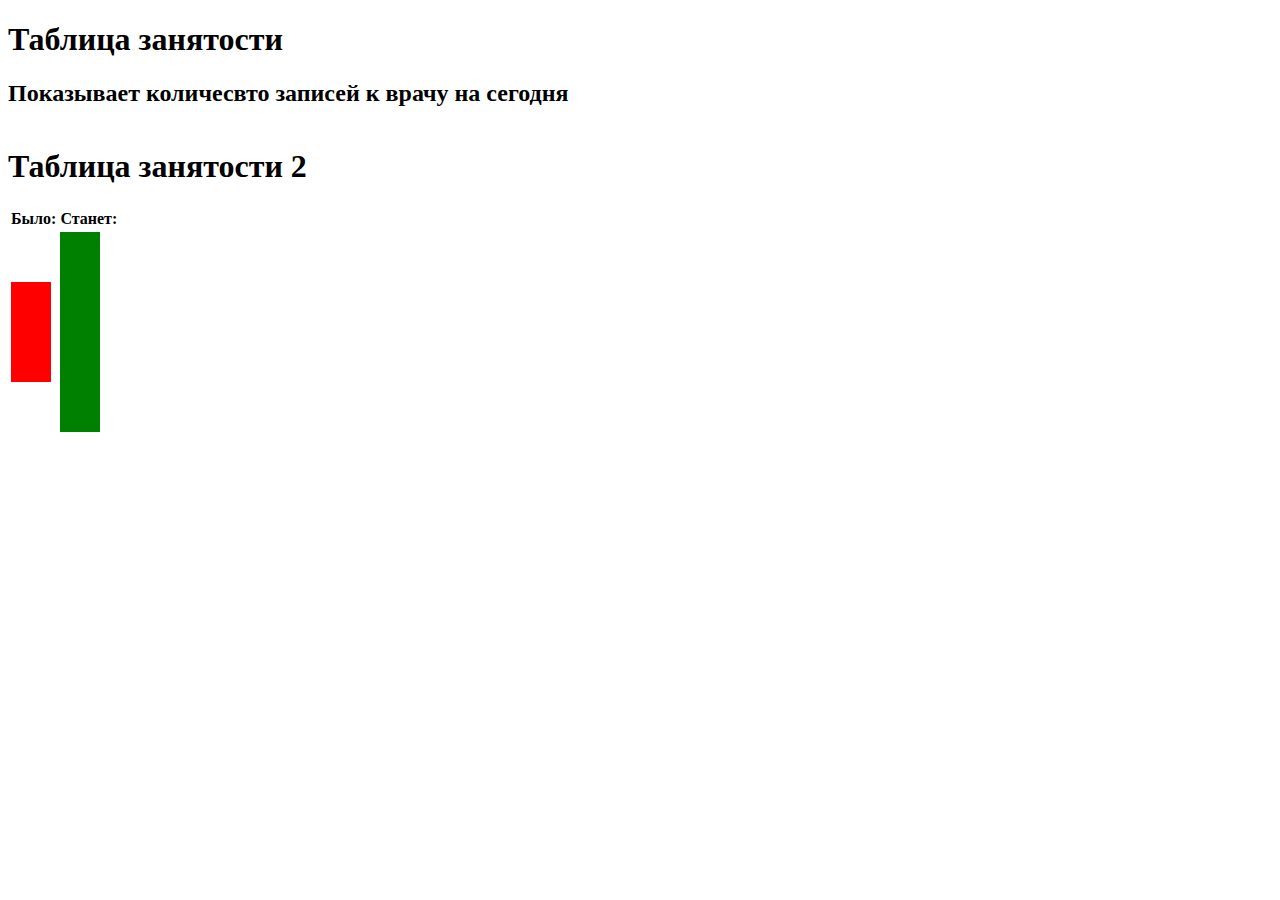
==== chart.html @ 81ae439a "Добавлена страничка "графики". Добавлен график занятости." ====
<!DOCTYPE html>
<html lang='ru'>

<head>
    <meta charset='utf-8'>
    <title>Графики</title>
    
</head>

<link rel="stylesheet" href="style.css">



<body>
    <h1>Таблица занятости</h1>
    <h2>Показывает количесвто записей к врачу на сегодня</h2>
    <table id="diagramEmployment">
        <tr id="diagramEmployment_InternalHeader"></tr>
        <tr id="diagramEmployment_content"></tr>
    </table>

    <h1>Таблица занятости 2</h1>
    <table id="diagram_employment">
        <tr>
          <th>Было:</th>
          <th>Станет:</th>
        </tr>
        <td>
          <div style="background: red;width:40px;height:100px"></div>
        </td>
        <td>
          <div style="background: green;width:40px;height:200px" id="height-after"></div>
        </td>
    </table>

    
<script src="scripts/makeChart1.js"></script>

</body>

</html>
---- style.css ----
body {
}

/* Стили для всего докомента */

.allContent{
    float: left;
    height: 100%;
    width: 100%;
}

.mainContent{
    height: 100%;
    float: left;
    width: 80%;
}

.sidePanel{
    width: 20%;
    height: 100%;
    float: left;
    min-height: 750px;
}

.recordDate{
    width: 100% - 4px;
    height: 100%;
    background-color: aqua;
    text-align: center;
}



/* Стили для поля выбора даты */

.recordDate{
    background-color: #e7e6e6;
    border: 2px solid #253a3b;
    height: 18%;
  }

.recordDateInner{
    display: inline-block;
    padding-bottom: 7%;
}

.recordDateInner h1{
    font-family: "Arial", sans-serif;
    font-size: 150%;
}

.recordDateInner input[type="date"] {
    font-size: 170%; 
  }



/* Стили для списка "Специалисты" */

.workersList{
    background-color: #e7e6e6;
    border: 2px solid #253a3b;
    height: 100%;
    overflow-y: auto;
    max-height: 632px;
    min-height: 632px;
}

.workersListUl li{
    display: flex; 
    width: 90%;
    margin-bottom: 1px;
    background-color: white;
    border: 1px solid #253a3b;
}

.workersListUl li > * {
    margin-right: 5px;
}

#workersListTitle {
    display: flex;
    flex-direction: row;
    list-style: none;
    padding: 0;
    margin: 10px;
    text-align: center; 
  }

#sidePanelTitle{
    margin-right: 15px;
    margin-left: 28%;
    font-size: 150%;
    font-family: "Arial", sans-serif;
}


#filter{
    display: inline-block;
    margin-top: 9%;
    height: 20px;
    width: 20px;
}

/* Стили для рассписания работы */

.timetableTitle{
    width: 100%;
    height: 100%;
    font-family: "Arial", sans-serif;
    background-color: #e7e6e6;
    border: 2px solid #253a3b;
}
.timetableTitleUl{
    display: flex;
    flex-direction: row;
}

#chart{
    display: inline-block;
    width: 90px;
    margin-left: 67%;
    font-size: 16px;
    text-align: center;
    cursor: pointer;
    background-color: #eee;
    border: 2px solid #253a3b;
    border-radius: 4px;
    transition: background-color 0.3s ease;
}

#chart:hover {
    background-color: #ddd;
}

.timetableTitle h1{
    margin-left: 20px;
    font-size: 170%;
}

.timetableContent{
    display: flex;
    flex-direction: row;
    list-style: none;
    width: 100%;
    height: 100%;
    min-height: 650px;
    background-color: #e7e6e6;
    border: 2px solid #253a3b;
}

.timetableContent li{
    display: inline-block;
    margin-right: 30px;
}

.schedule{
    display: flex;
    justify-content: center;
    flex-direction: column;
    width: 100%;
    background-color: aqua;
    padding-top: 0;
    width: 200px;
}

.schedule li{
    background-color: #eee;
    border-top: 1px solid #ddd;
    border-bottom: 1px solid #ddd;
    margin-left: -50px;
    margin-right: -10px;
    font-size: 18px;
    color: black;
}

.schedule li:hover{
    background-color: #ddd;
}

.oneWorker{
    color: #ddd;
    background-color: #A9A9A9;
    display: flex;
    text-align: center;
    border-top-right-radius: 5px;
    border-top-left-radius: 5px;
    padding: 10px;
    margin-bottom: 20px;
}

.date{
    background-color: #393939;
    width: 100%;
    margin-top: -10px;
    margin-left: -10px;
    padding-right: 10px;
    padding-left: 10px;
    padding-top: 10px;
    padding-bottom: 10px;
    border-top-left-radius: 5px;
    border-top-right-radius: 5px;
    font-size: large;
}

.FIO{
    background-color: #6D6D6D;
    margin-left: -10px;
    margin-right: -10px;
    padding-top: 10px;
    padding-bottom: 10px;
    font-size: large;
}

/* Стили для таблиц */

#diagramEmployment_InternalHeader th{
    padding-right: 10px;
}

#diagramEmployment_content td{
    vertical-align: bottom;
      text-align: center;
      padding: 10px;
      font-weight: bold;
}
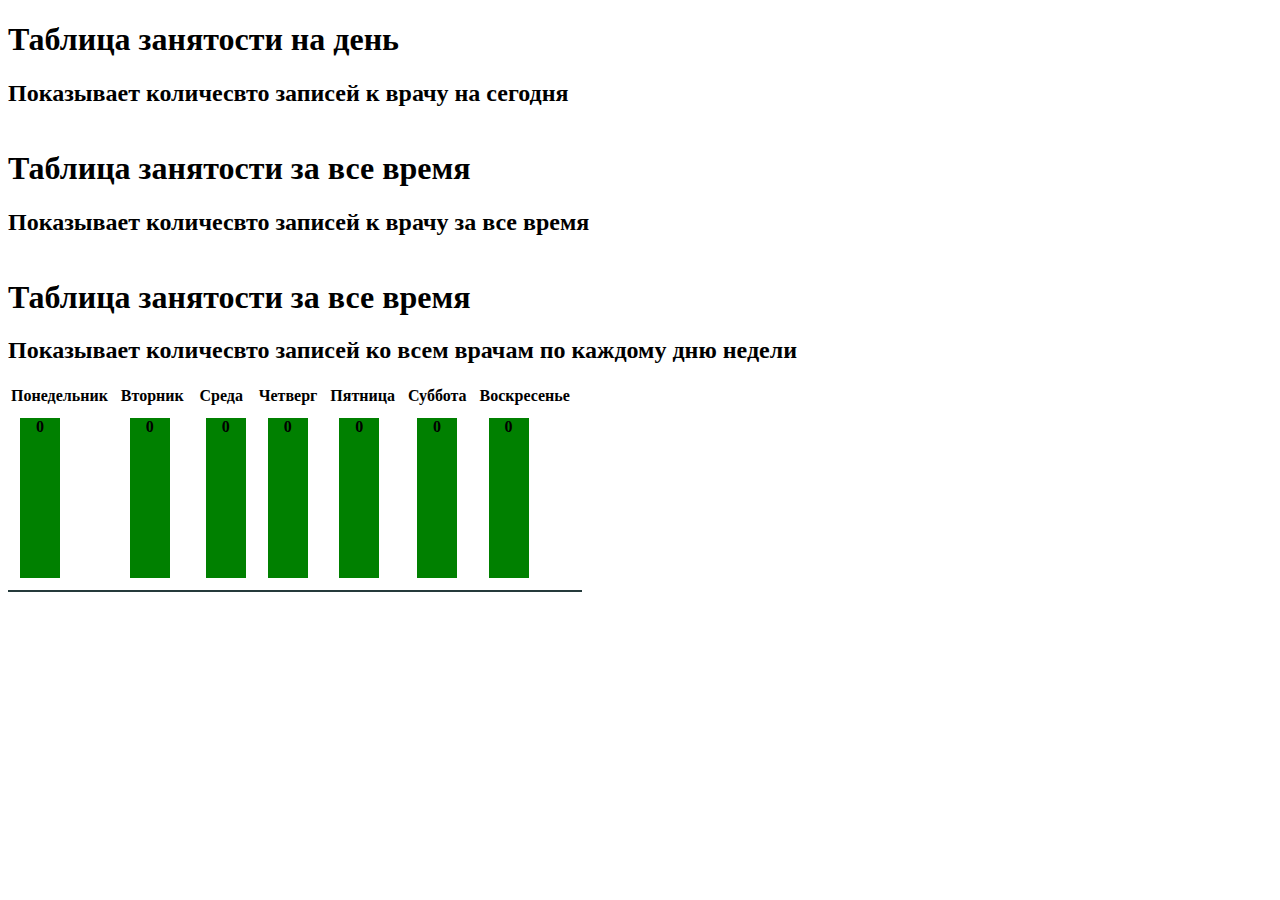
==== commit 8965fc2d: "Добавление графиков -Добавлен граффик отображающий количество записей к врачу за все время. -Добавле" ====
--- a/chart.html
+++ b/chart.html
@@ -12,29 +12,39 @@
 
 
 <body>
-    <h1>Таблица занятости</h1>
+
+    <h1>Таблица занятости на день </h1>
     <h2>Показывает количесвто записей к врачу на сегодня</h2>
     <table id="diagramEmployment">
         <tr id="diagramEmployment_InternalHeader"></tr>
         <tr id="diagramEmployment_content"></tr>
     </table>
 
-    <h1>Таблица занятости 2</h1>
-    <table id="diagram_employment">
-        <tr>
-          <th>Было:</th>
-          <th>Станет:</th>
-        </tr>
-        <td>
-          <div style="background: red;width:40px;height:100px"></div>
-        </td>
-        <td>
-          <div style="background: green;width:40px;height:200px" id="height-after"></div>
-        </td>
+    <h1>Таблица занятости за все время</h1>
+    <h2>Показывает количесвто записей к врачу за все время</h2>
+    <table id="diagramEmploymentAll">
+        <tr id="diagramEmploymentAll_InternalHeader"></tr>
+        <tr id="diagramEmploymentAll_content"></tr>
     </table>
 
+    <h1>Таблица занятости за все время</h1>
+    <h2>Показывает количесвто записей ко всем врачам по каждому дню недели</h2>
+    <table id="diagramDayOfTheWeek">
+        <tr id="diagramDayOfTheWeek_InternalHeader">
+          <th>Понедельник</th>
+          <th>Вторник</th>
+          <th>Среда</th>
+          <th>Четверг</th>
+          <th>Пятница</th>
+          <th>Суббота</th>
+          <th>Воскресенье</th>
+        </tr>
+        <tr id="diagramDayOfTheWeek_content"></tr>
+    </table>
     
 <script src="scripts/makeChart1.js"></script>
+<script src="scripts/makeChart2.js"></script>
+<script src="scripts/makeChartDayOfTheWeek.js"></script>
 
 </body>
 
--- a/style.css
+++ b/style.css
@@ -214,13 +214,50 @@
 
 /* Стили для таблиц */
 
+#diagramEmployment{
+    border-bottom: 2px solid #253a3b
+}
+
 #diagramEmployment_InternalHeader th{
     padding-right: 10px;
 }
 
 #diagramEmployment_content td{
     vertical-align: bottom;
-      text-align: center;
-      padding: 10px;
-      font-weight: bold;
+    text-align: center;
+    padding: 10px;
+    font-weight: bold;
+    min-height: 20px;
+}
+
+#diagramEmploymentAll{
+    border-bottom: 2px solid #253a3b
+}
+
+#diagramEmploymentAll_InternalHeader th{
+    padding-right: 10px;
+}
+
+#diagramEmploymentAll_content td{
+    vertical-align: bottom;
+    text-align: center;
+    padding: 10px;
+    font-weight: bold;
+    min-height: 20px;
+}
+
+#diagramDayOfTheWeek{
+    border-bottom: 2px solid #253a3b
+}
+
+#diagramDayOfTheWeek_InternalHeader th{
+    padding-right: 10px;
+}
+
+#diagramDayOfTheWeek_content td{
+    vertical-align: bottom;
+    text-align: center;
+    padding: 10px;
+    font-weight: bold;
+    min-height: 20px;
 }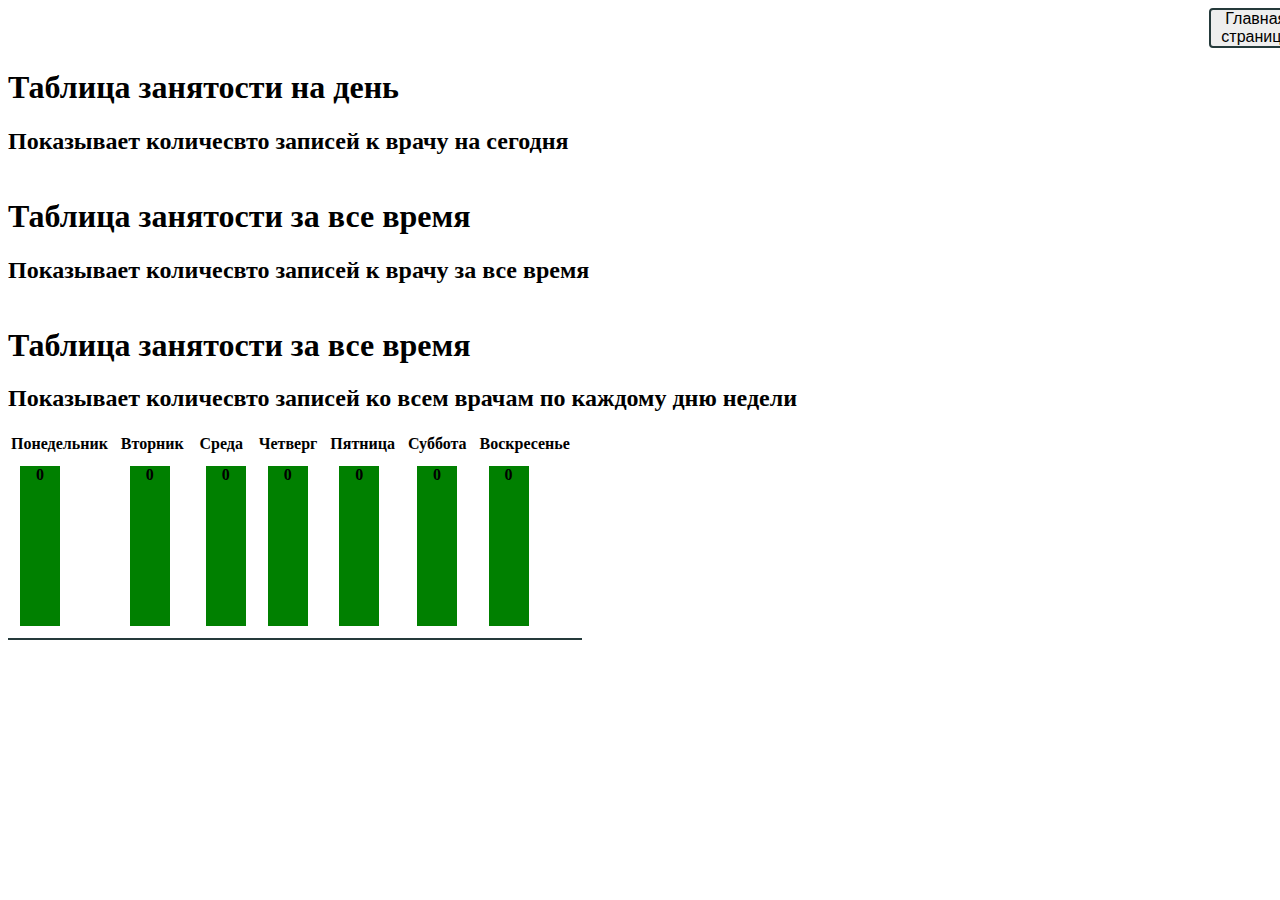
==== commit 95742e16: "добавление:добавлена кнопка "Вернуться на главную" issues 8, issues 7." ====
--- a/chart.html
+++ b/chart.html
@@ -5,6 +5,9 @@
     <meta charset='utf-8'>
     <title>Графики</title>
     
+    <script src="scripts/makeChart1.js" defer></script>
+    <script src="scripts/makeChart2.js" defer></script>
+    <script src="scripts/makeChartDayOfTheWeek.js" defer></script>
 </head>
 
 <link rel="stylesheet" href="style.css">
@@ -12,7 +15,7 @@
 
 
 <body>
-
+    <a id="back_to_index" href="index.html">Главная страница</a>
     <h1>Таблица занятости на день </h1>
     <h2>Показывает количесвто записей к врачу на сегодня</h2>
     <table id="diagramEmployment">
@@ -42,9 +45,7 @@
         <tr id="diagramDayOfTheWeek_content"></tr>
     </table>
     
-<script src="scripts/makeChart1.js"></script>
-<script src="scripts/makeChart2.js"></script>
-<script src="scripts/makeChartDayOfTheWeek.js"></script>
+
 
 </body>
 
--- a/style.css
+++ b/style.css
@@ -130,6 +130,24 @@
 }
 
 #chart:hover {
+    background-color: #ddd;
+}
+#back_to_index{
+    font-family: "Arial", sans-serif;
+    color: black;
+    display: inline-block;
+    width: 90px;
+    margin-left: 95%;
+    font-size: 16px;
+    text-align: center;
+    background-color: #eee;
+    border: 2px solid #253a3b;
+    border-radius: 4px;
+    transition: background-color 0.3s ease;
+    text-decoration: none;
+}
+
+#back_to_index:hover {
     background-color: #ddd;
 }
 
@@ -212,7 +230,7 @@
     font-size: large;
 }
 
-/* Стили для таблиц */
+/* Стили для диаграмм */
 
 #diagramEmployment{
     border-bottom: 2px solid #253a3b
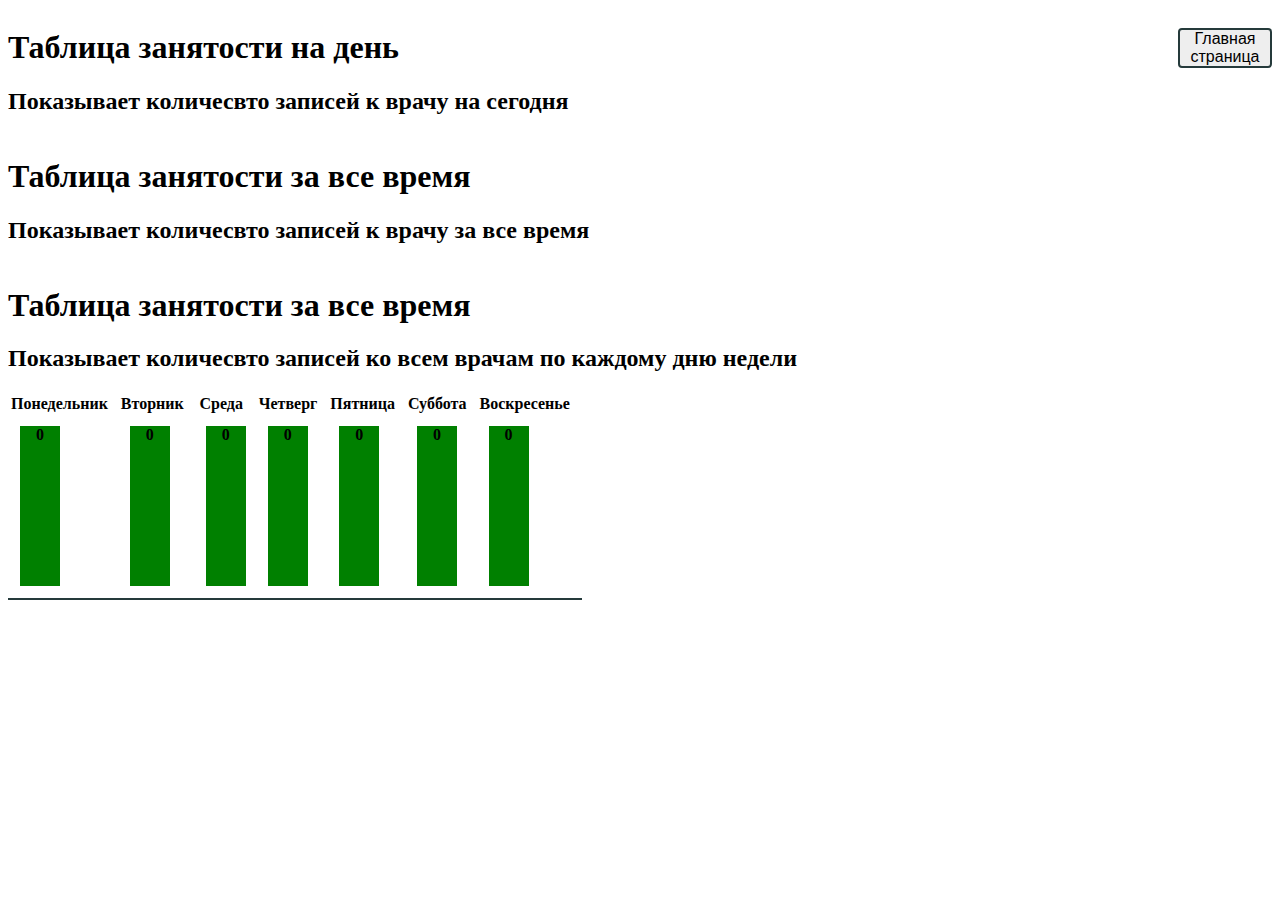
==== commit e02d1c2d: "Исправил: Вывод даты в поле "Запись" issues №6" ====
--- a/chart.html
+++ b/chart.html
@@ -5,9 +5,9 @@
     <meta charset='utf-8'>
     <title>Графики</title>
     
-    <script src="scripts/makeChart1.js" defer></script>
-    <script src="scripts/makeChart2.js" defer></script>
-    <script src="scripts/makeChartDayOfTheWeek.js" defer></script>
+    <script src="scripts/employment_table_one_day.js" defer></script>
+    <script src="scripts/employment_table_all_time.js" defer></script>
+    <script src="scripts/make_chart_day_of_week.js" defer></script>
 </head>
 
 <link rel="stylesheet" href="style.css">
@@ -15,38 +15,46 @@
 
 
 <body>
-    <a id="back_to_index" href="index.html">Главная страница</a>
-    <h1>Таблица занятости на день </h1>
-    <h2>Показывает количесвто записей к врачу на сегодня</h2>
-    <table id="diagramEmployment">
-        <tr id="diagramEmployment_InternalHeader"></tr>
-        <tr id="diagramEmployment_content"></tr>
-    </table>
 
-    <h1>Таблица занятости за все время</h1>
-    <h2>Показывает количесвто записей к врачу за все время</h2>
-    <table id="diagramEmploymentAll">
-        <tr id="diagramEmploymentAll_InternalHeader"></tr>
-        <tr id="diagramEmploymentAll_content"></tr>
-    </table>
+    <div class="charts_wrapper">
+        
+        <div class="charts_content">
+            <h1>Таблица занятости на день </h1>
+            <h2>Показывает количесвто записей к врачу на сегодня</h2>
+            <table id="diagramEmployment">
+                <tr id="diagramEmployment_InternalHeader"></tr>
+                <tr id="diagramEmployment_content"></tr>
+            </table>
+        
+            <h1>Таблица занятости за все время</h1>
+            <h2>Показывает количесвто записей к врачу за все время</h2>
+            <table id="diagramEmploymentAll">
+                <tr id="diagramEmploymentAll_InternalHeader"></tr>
+                <tr id="diagramEmploymentAll_content"></tr>
+            </table>
+        
+            <h1>Таблица занятости за все время</h1>
+            <h2>Показывает количесвто записей ко всем врачам по каждому дню недели</h2>
+            <table id="diagramDayOfTheWeek">
+                <tr id="diagramDayOfTheWeek_InternalHeader">
+                  <th>Понедельник</th>
+                  <th>Вторник</th>
+                  <th>Среда</th>
+                  <th>Четверг</th>
+                  <th>Пятница</th>
+                  <th>Суббота</th>
+                  <th>Воскресенье</th>
+                </tr>
+                <tr id="diagramDayOfTheWeek_content"></tr>
+            </table>
+        </div>
 
-    <h1>Таблица занятости за все время</h1>
-    <h2>Показывает количесвто записей ко всем врачам по каждому дню недели</h2>
-    <table id="diagramDayOfTheWeek">
-        <tr id="diagramDayOfTheWeek_InternalHeader">
-          <th>Понедельник</th>
-          <th>Вторник</th>
-          <th>Среда</th>
-          <th>Четверг</th>
-          <th>Пятница</th>
-          <th>Суббота</th>
-          <th>Воскресенье</th>
-        </tr>
-        <tr id="diagramDayOfTheWeek_content"></tr>
-    </table>
+        <div class="charts_buttons">
+            <a class="back_to_index" href="index.html">Главная страница</a>
+        </div>
+        
+    </div>
     
-
-
 </body>
 
 </html>--- a/style.css
+++ b/style.css
@@ -114,41 +114,6 @@
 .timetableTitleUl{
     display: flex;
     flex-direction: row;
-}
-
-#chart{
-    display: inline-block;
-    width: 90px;
-    margin-left: 67%;
-    font-size: 16px;
-    text-align: center;
-    cursor: pointer;
-    background-color: #eee;
-    border: 2px solid #253a3b;
-    border-radius: 4px;
-    transition: background-color 0.3s ease;
-}
-
-#chart:hover {
-    background-color: #ddd;
-}
-#back_to_index{
-    font-family: "Arial", sans-serif;
-    color: black;
-    display: inline-block;
-    width: 90px;
-    margin-left: 95%;
-    font-size: 16px;
-    text-align: center;
-    background-color: #eee;
-    border: 2px solid #253a3b;
-    border-radius: 4px;
-    transition: background-color 0.3s ease;
-    text-decoration: none;
-}
-
-#back_to_index:hover {
-    background-color: #ddd;
 }
 
 .timetableTitle h1{
@@ -232,6 +197,32 @@
 
 /* Стили для диаграмм */
 
+
+.charts_wrapper{
+    display: flex;
+    justify-content: space-between;
+}
+
+.back_to_index{
+    position: relative;
+    float: left;
+    margin-top: 20px;
+    font-family: "Arial", sans-serif;
+    color: black;
+    width: 90px;
+    font-size: 16px;
+    text-align: center;
+    background-color: #eee;
+    border: 2px solid #253a3b;
+    border-radius: 4px;
+    transition: background-color 0.3s ease;
+    text-decoration: none;
+}
+
+.back_to_index:hover {
+    background-color: #ddd;
+}
+
 #diagramEmployment{
     border-bottom: 2px solid #253a3b
 }
@@ -278,4 +269,21 @@
     padding: 10px;
     font-weight: bold;
     min-height: 20px;
-}+}
+
+#chart{
+    display: inline-block;
+    width: 90px;
+    margin-left: 67%;
+    font-size: 16px;
+    text-align: center;
+    cursor: pointer;
+    background-color: #eee;
+    border: 2px solid #253a3b;
+    border-radius: 4px;
+    transition: background-color 0.3s ease;
+}
+
+#chart:hover {
+    background-color: #ddd;
+}
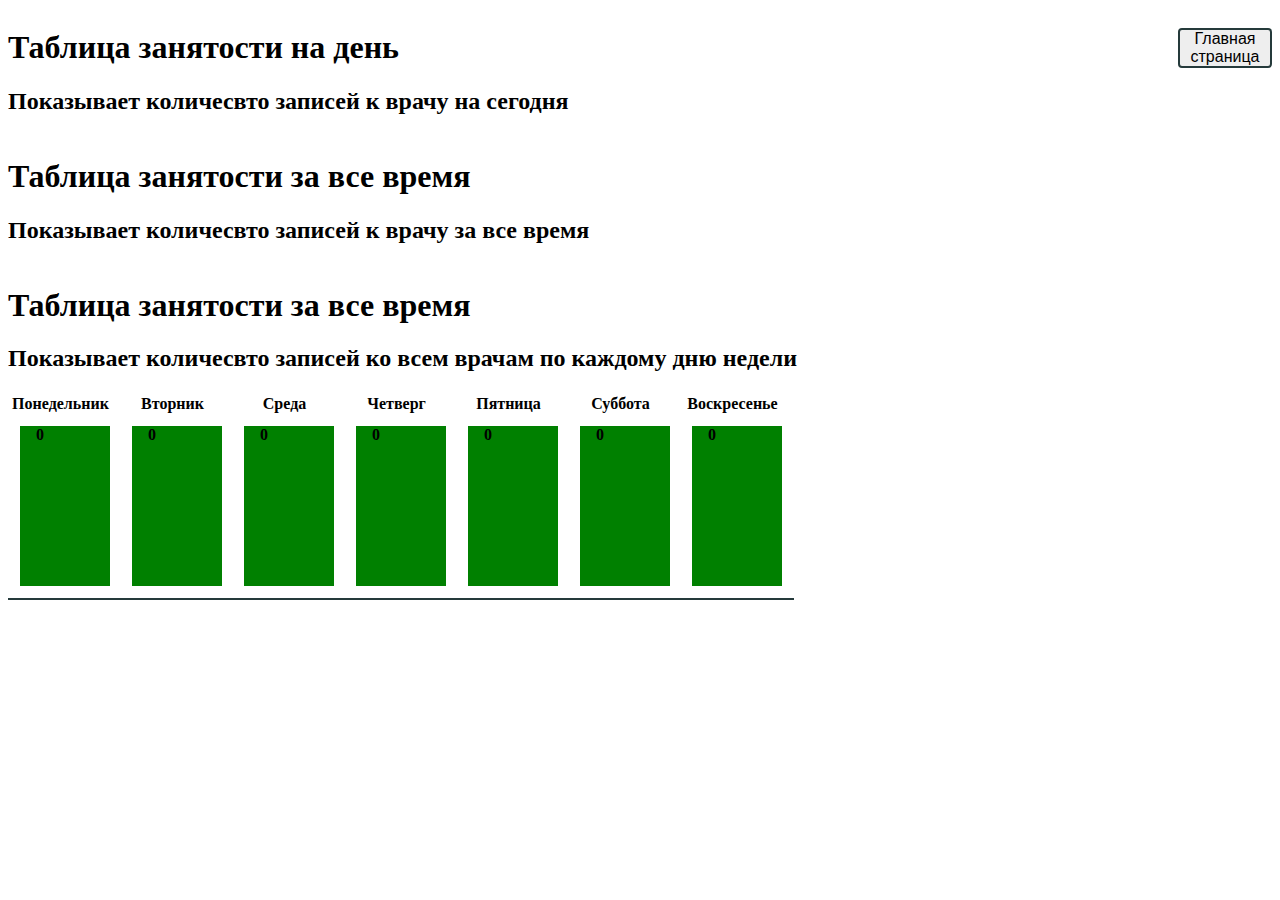
==== commit 7e15e267: "Добавлено: Графики через Apache echarts issues 9, issues 11, issues 4" ====
--- a/chart.html
+++ b/chart.html
@@ -4,57 +4,64 @@
 <head>
     <meta charset='utf-8'>
     <title>Графики</title>
-    
-    <script src="scripts/employment_table_one_day.js" defer></script>
-    <script src="scripts/employment_table_all_time.js" defer></script>
-    <script src="scripts/make_chart_day_of_week.js" defer></script>
+
+    <script type="module" src="scripts/charts/no_library/make_chart_day_of_week.js" defer></script>
+    <script type="module" src="scripts/charts/no_library/employment_table_one_day.js" defer></script>
+    <script type="module" src="scripts/charts/no_library/employment_table_all_time.js" defer></script>
 </head>
 
-<link rel="stylesheet" href="style.css">
+<link rel="stylesheet" href="styles/chrtsStyle.css">
 
 
 
 <body>
 
     <div class="charts_wrapper">
-        
+
         <div class="charts_content">
-            <h1>Таблица занятости на день </h1>
-            <h2>Показывает количесвто записей к врачу на сегодня</h2>
-            <table id="diagramEmployment">
-                <tr id="diagramEmployment_InternalHeader"></tr>
-                <tr id="diagramEmployment_content"></tr>
-            </table>
-        
-            <h1>Таблица занятости за все время</h1>
-            <h2>Показывает количесвто записей к врачу за все время</h2>
-            <table id="diagramEmploymentAll">
-                <tr id="diagramEmploymentAll_InternalHeader"></tr>
-                <tr id="diagramEmploymentAll_content"></tr>
-            </table>
-        
-            <h1>Таблица занятости за все время</h1>
-            <h2>Показывает количесвто записей ко всем врачам по каждому дню недели</h2>
-            <table id="diagramDayOfTheWeek">
-                <tr id="diagramDayOfTheWeek_InternalHeader">
-                  <th>Понедельник</th>
-                  <th>Вторник</th>
-                  <th>Среда</th>
-                  <th>Четверг</th>
-                  <th>Пятница</th>
-                  <th>Суббота</th>
-                  <th>Воскресенье</th>
-                </tr>
-                <tr id="diagramDayOfTheWeek_content"></tr>
-            </table>
+            <div>
+                <h1>Таблица занятости на день </h1>
+                <h2>Показывает количесвто записей к врачу на сегодня</h2>
+                <table id="diagramEmployment">
+                    <tr id="diagramEmployment_InternalHeader"></tr>
+                    <tr id="diagramEmployment_content"></tr>
+                </table>
+            </div>
+
+            <div>
+                <h1>Таблица занятости за все время</h1>
+                <h2>Показывает количесвто записей к врачу за все время</h2>
+                <table id="diagramEmploymentAll">
+                    <tr id="diagramEmploymentAll_InternalHeader"></tr>
+                    <tr id="diagramEmploymentAll_content"></tr>
+                </table>
+            </div>
+
+            <div>
+                <h1>Таблица занятости за все время</h1>
+                <h2>Показывает количесвто записей ко всем врачам по каждому дню недели</h2>
+                <table id="diagramDayOfTheWeek">
+                    <tr id="diagramDayOfTheWeek_InternalHeader">
+                        <th>Понедельник</th>
+                        <th>Вторник</th>
+                        <th>Среда</th>
+                        <th>Четверг</th>
+                        <th>Пятница</th>
+                        <th>Суббота</th>
+                        <th>Воскресенье</th>
+                    </tr>
+                    <tr id="diagramDayOfTheWeek_content"></tr>
+                </table>
+            </div>
+
         </div>
 
         <div class="charts_buttons">
             <a class="back_to_index" href="index.html">Главная страница</a>
         </div>
-        
+
     </div>
-    
+
 </body>
 
 </html>--- a/styles/chrtsStyle.css
+++ b/styles/chrtsStyle.css
@@ -0,0 +1,84 @@
+.charts_wrapper {
+    display: flex;
+    justify-content: space-between;
+    height: 100%;
+}
+
+.charts_content {
+    display: flex;
+    flex-direction: row;
+    flex-wrap: wrap;
+    min-height: 100%;
+    width: 80%;
+}
+
+.charts_content div {
+    padding-right: 50px;
+}
+
+.back_to_index {
+    float: left;
+    margin-top: 20px;
+    font-family: "Arial", sans-serif;
+    color: black;
+    width: 90px;
+    font-size: 1rem;
+    text-align: center;
+    background-color: #eee;
+    border: 2px solid #253a3b;
+    border-radius: 4px;
+    transition: background-color 0.3s ease;
+    text-decoration: none;
+}
+
+.back_to_index:hover {
+    background-color: #ddd;
+}
+
+#diagramEmployment {
+    border-bottom: 2px solid #253a3b
+}
+
+#diagramEmployment_InternalHeader th {
+    padding-right: 10px;
+}
+
+#diagramEmployment_content td {
+    vertical-align: bottom;
+    text-align: center;
+    padding: 10px;
+    font-weight: bold;
+    min-height: 20px;
+}
+
+#diagramEmploymentAll {
+    border-bottom: 2px solid #253a3b
+}
+
+#diagramEmploymentAll_InternalHeader th {
+    padding-right: 10px;
+}
+
+#diagramEmploymentAll_content td {
+    vertical-align: bottom;
+    text-align: center;
+    padding: 10px;
+    font-weight: bold;
+    min-height: 20px;
+}
+
+#diagramDayOfTheWeek {
+    border-bottom: 2px solid #253a3b
+}
+
+#diagramDayOfTheWeek_InternalHeader th {
+    padding-right: 10px;
+}
+
+#diagramDayOfTheWeek_content td {
+    vertical-align: bottom;
+    text-align: center;
+    padding: 10px;
+    font-weight: bold;
+    min-height: 20px;
+}